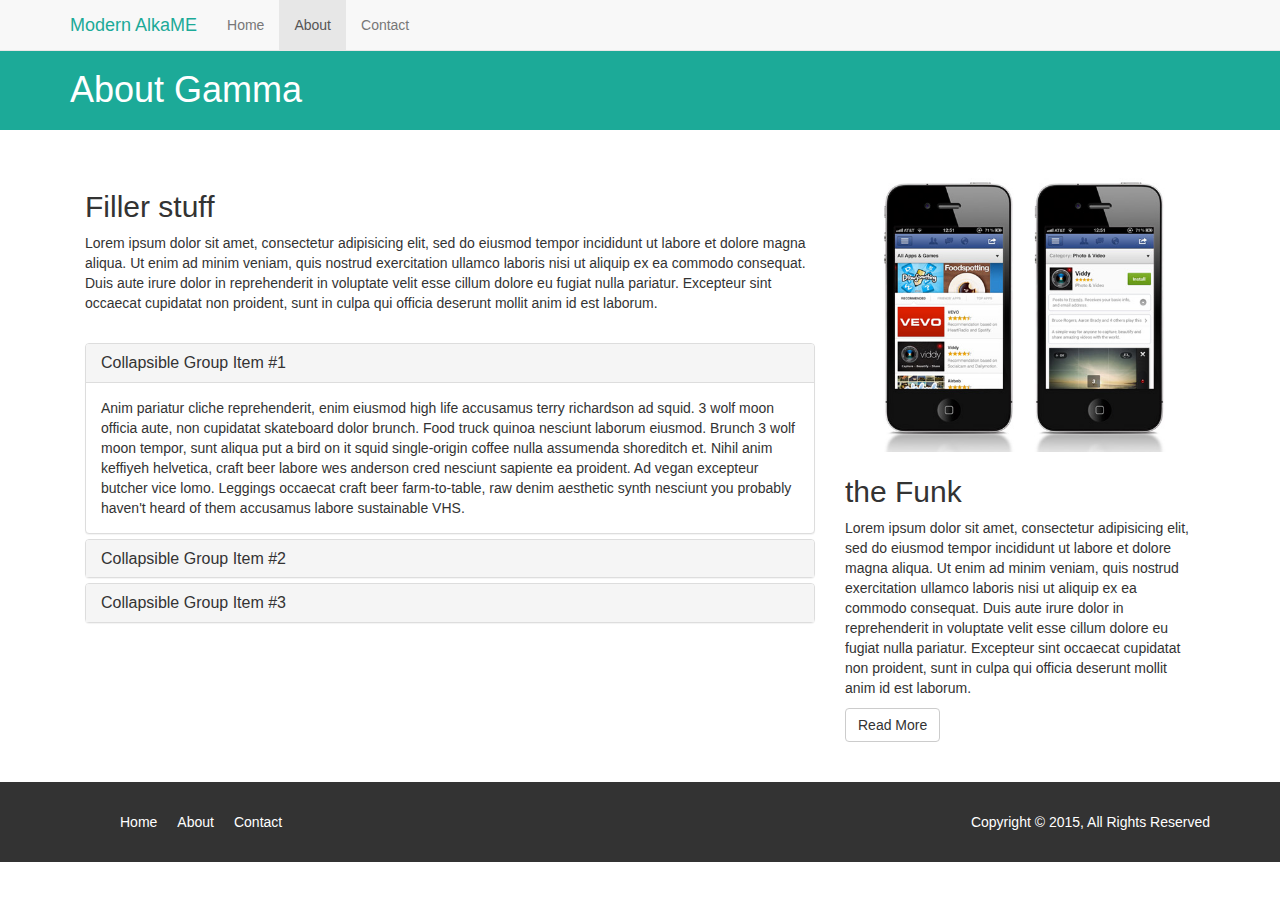
==== about.html @ 6c1f0bc4 "Initial repository" ====
<!DOCTYPE html>
<html lang="en">
  <head>
    <meta charset="utf-8">
    <meta http-equiv="X-UA-Compatible" content="IE=edge">
    <meta name="viewport" content="width=device-width, initial-scale=1">
    <!-- The above 3 meta tags *must* come first in the head; any other head content must come *after* these tags -->
   

    <title>Modern AlkaME | About</title>

    <!-- Bootstrap core CSS -->
    <link href="css/bootstrap.css" rel="stylesheet">

    <!-- Custom styles for this template -->
    <link href="css/style.css" rel="stylesheet">

    <!-- Just for debugging purposes. Don't actually copy these 2 lines! -->
    <!--[if lt IE 9]><script src="../../assets/js/ie8-responsive-file-warning.js"></script><![endif]-->
    <script src="../../assets/js/ie-emulation-modes-warning.js"></script>

  </head>

  <body>

    <nav class="navbar navbar-default navbar-fixed-top">
      <div class="container">
        <div class="navbar-header">
          <button type="button" class="navbar-toggle collapsed" data-toggle="collapse" data-target="#navbar" aria-expanded="false" aria-controls="navbar">
            <span class="sr-only">Toggle navigation</span>
            <span class="icon-bar"></span>
            <span class="icon-bar"></span>
            <span class="icon-bar"></span>
          </button>
          <a class="navbar-brand em-text" href="#">Modern AlkaME</a>
        </div>
        <div id="navbar" class="collapse navbar-collapse">
          <ul class="nav navbar-nav">
            <li><a href="index.html">Home</a></li>
            <li class="active"><a href="#">About</a></li>
            <li><a href="contact.html">Contact</a></li>
          </ul>
        </div><!--/.nav-collapse -->
      </div>
    </nav>

    <section id="title-bar">
      <div class="container">
        <div class="row">
          <div class="col-md-12">
            <h1>About Gamma</h1>
          </div>
        </div>
      </div>

    </section>

    <section id="about">
      <div class="container">
        <div class="rows">
          <div class="col-md-8">
            <h2>Filler stuff</h2>
              <p>Lorem ipsum dolor sit amet, consectetur adipisicing elit, sed do eiusmod
              tempor incididunt ut labore et dolore magna aliqua. Ut enim ad minim veniam,
              quis nostrud exercitation ullamco laboris nisi ut aliquip ex ea commodo
              consequat. Duis aute irure dolor in reprehenderit in voluptate velit esse
              cillum dolore eu fugiat nulla pariatur. Excepteur sint occaecat cupidatat non
              proident, sunt in culpa qui officia deserunt mollit anim id est laborum.</p>
              <br>
                      <!--start accordion-->
                      <div class="panel-group" id="accordion" role="tablist" aria-multiselectable="true">
          <div class="panel panel-default">
            <div class="panel-heading" role="tab" id="headingOne">
              <h4 class="panel-title">
                <a role="button" data-toggle="collapse" data-parent="#accordion" href="#collapseOne" aria-expanded="true" aria-controls="collapseOne">
                  Collapsible Group Item #1
                </a>
              </h4>
            </div>
            <div id="collapseOne" class="panel-collapse collapse in" role="tabpanel" aria-labelledby="headingOne">
              <div class="panel-body">
                Anim pariatur cliche reprehenderit, enim eiusmod high life accusamus terry richardson ad squid. 3 wolf moon officia aute, non cupidatat skateboard dolor brunch. Food truck quinoa nesciunt laborum eiusmod. Brunch 3 wolf moon tempor, sunt aliqua put a bird on it squid single-origin coffee nulla assumenda shoreditch et. Nihil anim keffiyeh helvetica, craft beer labore wes anderson cred nesciunt sapiente ea proident. Ad vegan excepteur butcher vice lomo. Leggings occaecat craft beer farm-to-table, raw denim aesthetic synth nesciunt you probably haven't heard of them accusamus labore sustainable VHS.
              </div>
            </div>
          </div>
          <div class="panel panel-default">
            <div class="panel-heading" role="tab" id="headingTwo">
              <h4 class="panel-title">
                <a class="collapsed" role="button" data-toggle="collapse" data-parent="#accordion" href="#collapseTwo" aria-expanded="false" aria-controls="collapseTwo">
                  Collapsible Group Item #2
                </a>
              </h4>
            </div>
            <div id="collapseTwo" class="panel-collapse collapse" role="tabpanel" aria-labelledby="headingTwo">
              <div class="panel-body">
                Anim pariatur cliche reprehenderit, enim eiusmod high life accusamus terry richardson ad squid. 3 wolf moon officia aute, non cupidatat skateboard dolor brunch. Food truck quinoa nesciunt laborum eiusmod. Brunch 3 wolf moon tempor, sunt aliqua put a bird on it squid single-origin coffee nulla assumenda shoreditch et. Nihil anim keffiyeh helvetica, craft beer labore wes anderson cred nesciunt sapiente ea proident. Ad vegan excepteur butcher vice lomo. Leggings occaecat craft beer farm-to-table, raw denim aesthetic synth nesciunt you probably haven't heard of them accusamus labore sustainable VHS.
              </div>
            </div>
          </div>
          <div class="panel panel-default">
            <div class="panel-heading" role="tab" id="headingThree">
              <h4 class="panel-title">
                <a class="collapsed" role="button" data-toggle="collapse" data-parent="#accordion" href="#collapseThree" aria-expanded="false" aria-controls="collapseThree">
                  Collapsible Group Item #3
                </a>
              </h4>
            </div>
            <div id="collapseThree" class="panel-collapse collapse" role="tabpanel" aria-labelledby="headingThree">
              <div class="panel-body">
                Anim pariatur cliche reprehenderit, enim eiusmod high life accusamus terry richardson ad squid. 3 wolf moon officia aute, non cupidatat skateboard dolor brunch. Food truck quinoa nesciunt laborum eiusmod. Brunch 3 wolf moon tempor, sunt aliqua put a bird on it squid single-origin coffee nulla assumenda shoreditch et. Nihil anim keffiyeh helvetica, craft beer labore wes anderson cred nesciunt sapiente ea proident. Ad vegan excepteur butcher vice lomo. Leggings occaecat craft beer farm-to-table, raw denim aesthetic synth nesciunt you probably haven't heard of them accusamus labore sustainable VHS.
              </div>
            </div>
          </div>
        </div>
        <!--end accordion-->

          </div><!--end col-md-4-->
          <div class="col-md-4">
            <img src="img/demo1.jpg" class="demo">
            <h2>the Funk</h2>
            <p>Lorem ipsum dolor sit amet, consectetur adipisicing elit, sed do eiusmod
            tempor incididunt ut labore et dolore magna aliqua. Ut enim ad minim veniam,
            quis nostrud exercitation ullamco laboris nisi ut aliquip ex ea commodo
            consequat. Duis aute irure dolor in reprehenderit in voluptate velit esse
            cillum dolore eu fugiat nulla pariatur. Excepteur sint occaecat cupidatat non
            proident, sunt in culpa qui officia deserunt mollit anim id est laborum.</p> 
            <a href="#" class="btn btn-default">Read More</a>
          </div><!--end col-md-4-->
        </div><!--end rows-->
      </div><!--end container-->
    </section><!--end section-->


    <footer>
      <div class="container">
        <div class="row">
          <div class="col-md-6">
            <ul>
              <li><a href="#"></a>Home</li>
              <li><a href="#"></a>About</li>
              <li><a href="#"></a>Contact</li>
            </ul>
          </div><!--end col-md-6-->
          <div class="col-md-6">
            <p>Copyright &copy; 2015, All Rights Reserved</p>
          </div><!--end col-md-6-->
        </div><!--end row-->
      </div><!--end container-->

    </footer>

    <!-- Bootstrap core JavaScript
    ================================================== -->
    <!-- Placed at the end of the document so the pages load faster -->
    <script src="https://ajax.googleapis.com/ajax/libs/jquery/1.11.3/jquery.min.js"></script>
    <script src="js/bootstrap.min.js"></script>
  </body>
</html>
---- css/style.css ----
body{
	padding-top: 50px;
}

.em-text{
	color:#1caa98 !important;
}

section{
	padding: 40px 0 40px 0;
}

.jumbotron{
	background: url(../img/site_showcase_bg.jpg) no-repeat top center;
	color: black;
	height: 592px;
	overflow: none;
}

.jumbotron h1{
	margin-top: 60px;
}

.jumbotron p{
	margin-bottom: 40px;
}

.jumbotron showcase_img{
	width: 75%;
}

.jumbotron .app_btn{
	width: 40%;
	margin-right: 30px;
}

.demo{
	width: 100%;
	padding: 3px;
	border: 1px solid: gray;
}

section#middle h2{
	color: green;
	text-align: center;
}

section#features{
	background: #1caa98;
	color: white;
	padding: 40px;
	overflow: auto;
}

section#features ul li{
	font-size: 22px;
	list-style: none;
	line-height: 2.0em;
}

section#title-bar{
	padding: 0;
	margin: 0;
	height: 80px;
	background: #1caa98;
	color: white;
}

section#title-bar h1{
	margin-bottom: 20px;
}

footer{
	background: #333;
	color: #fff;
	padding: 30px 0 20px 0;

}

footer li{
	float: left;
	padding: 0 10px 0 10px;
	list-style: none;
}

footer a{
	color: #fff;
}

footer p{
	float: right;
}

/* media queries 

@media(max-width: 1200px){

	}

@media(max-width: 991px){
	.showcase_img{
		display: none;
	}
}

@media(min-width: 768px) and (max-width: 990px){
	.jumbotron img.app_btn{
		width: 30%;
	}
	.jumbotron{
		height: 400px;
		background-size: 100% 100%;
	}
	.jumbotron h1{
		margin-top: 10px;
	}
}

@media(min-width: 768px){
	.jumbotron{
		height: 350px;
		background-size: 100% 100%;
	}
}

@media(max-width: 500px){

}
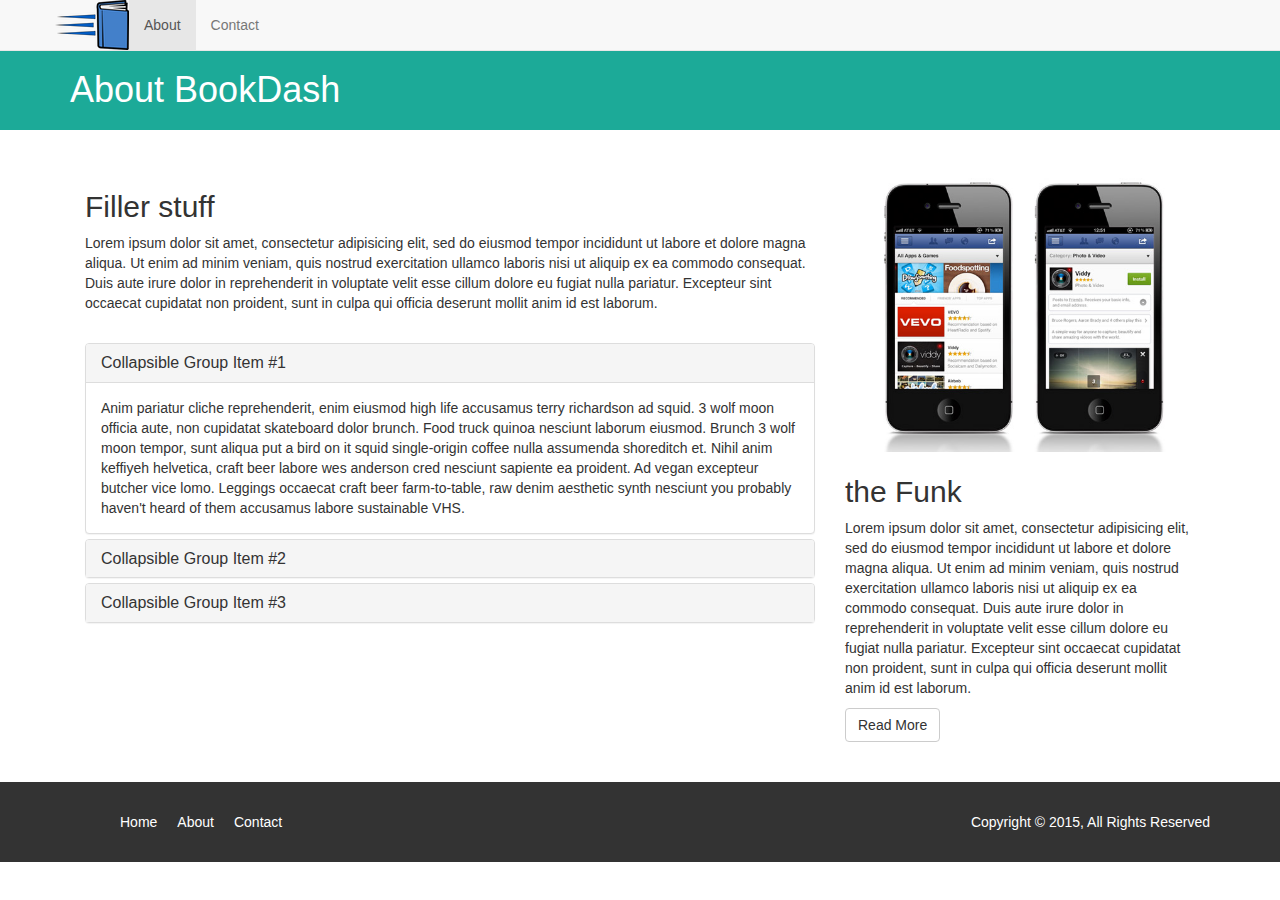
==== commit c9bd5ed9: "Edited stuff" ====
--- a/about.html
+++ b/about.html
@@ -8,7 +8,7 @@
     <!-- The above 3 meta tags *must* come first in the head; any other head content must come *after* these tags -->
    
 
-    <title>Modern AlkaME | About</title>
+    <title>About</title>
 
     <!-- Bootstrap core CSS -->
     <link href="css/bootstrap.css" rel="stylesheet">
@@ -33,12 +33,14 @@
             <span class="icon-bar"></span>
             <span class="icon-bar"></span>
           </button>
-          <a class="navbar-brand em-text" href="#">Modern AlkaME</a>
+          <!-- <a class="navbar-brand em-text" href="#">SHUme!</a> -->
         </div>
         <div id="navbar" class="collapse navbar-collapse">
           <ul class="nav navbar-nav">
-            <li><a href="index.html">Home</a></li>
-            <li class="active"><a href="#">About</a></li>
+            <a class="navbar-brand navbarfix" href="index.html">
+              <img src="img/BDlogo.png">
+            </a>
+            <li class = "active"><a href="#">About</a></li>
             <li><a href="contact.html">Contact</a></li>
           </ul>
         </div><!--/.nav-collapse -->
@@ -49,7 +51,7 @@
       <div class="container">
         <div class="row">
           <div class="col-md-12">
-            <h1>About Gamma</h1>
+            <h1>About BookDash</h1>
           </div>
         </div>
       </div>
@@ -137,9 +139,9 @@
         <div class="row">
           <div class="col-md-6">
             <ul>
-              <li><a href="#"></a>Home</li>
-              <li><a href="#"></a>About</li>
-              <li><a href="#"></a>Contact</li>
+              <li><a href="index.html">Home</a></li>
+              <li><a href="about.html">About</a></li>
+              <li><a href="contact.html">Contact</a></li>
             </ul>
           </div><!--end col-md-6-->
           <div class="col-md-6">
--- a/css/style.css
+++ b/css/style.css
@@ -91,6 +91,18 @@
 	float: right;
 }
 
+.logonav {
+	margin-left:-60px;
+	width:100px;
+	height:50px;
+}
+
+.navbarfix {
+	height:45px;
+	padding:0;
+	margin:0;
+}
+
 /* media queries 
 
 @media(max-width: 1200px){
